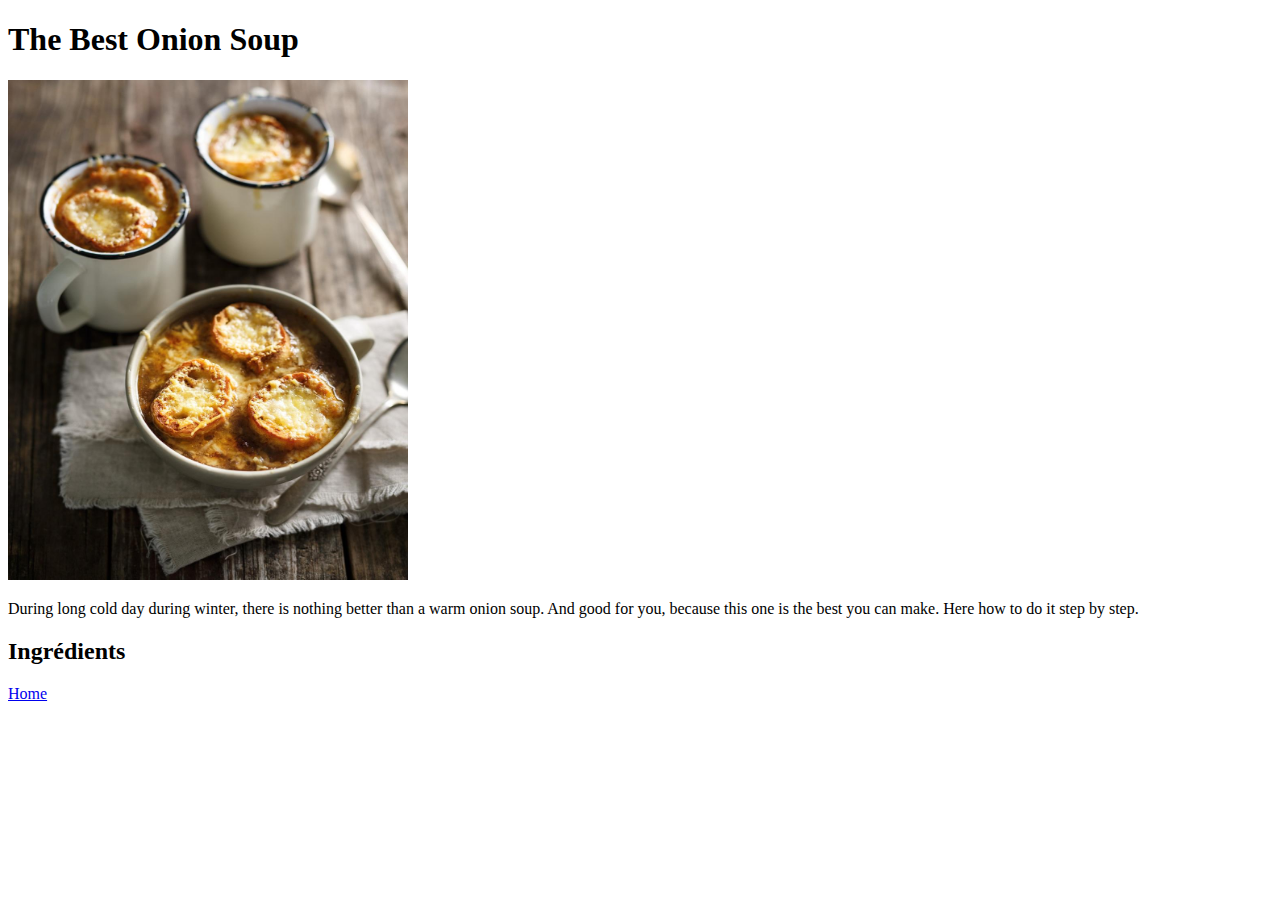
==== recipes/onion-soup.html @ 74709744 "Modifying index and onion soup html" ====
<!DOCTYPE html>
<html lang="en">
    <head>
        <meta charset="UTF-8">
        <meta name="viewport" content="width=device-width, initial-scale=1.0">
        <title>Onion Soup</title>
    </head>

    <body>
        <h1>The Best Onion Soup</h1>
        <img src="../img/soup.jpg" alt="Picture of a warming hot onion soup with crispy cheesy toasted bread" height="500" width="400">
        <p>During long cold day during winter, there is nothing better than a warm onion soup.
            And good for you, because this one is the best you can make. Here how to do it step by step.</p>
        <h2>Ingrédients</h2>
        <a href="../index.html">Home</a>
    </body>
</html>
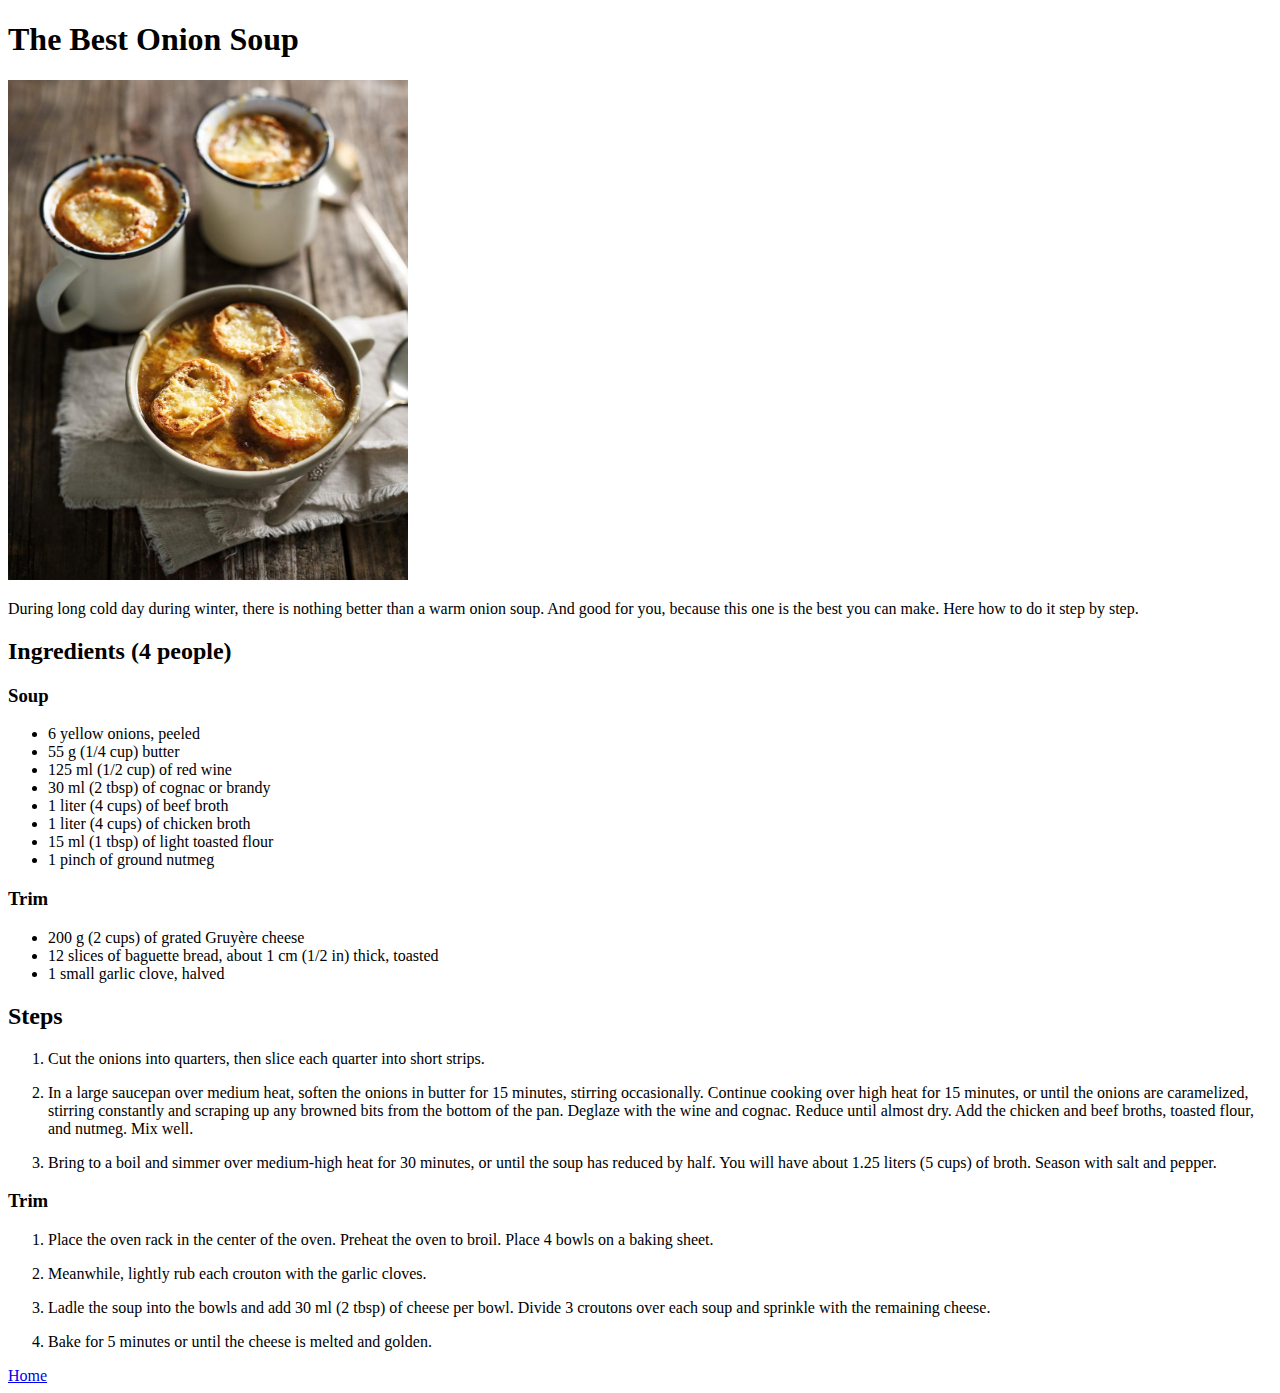
==== commit cf4eabd1: "Adding 2 more recipes pages." ====
--- a/recipes/onion-soup.html
+++ b/recipes/onion-soup.html
@@ -11,7 +11,45 @@
         <img src="../img/soup.jpg" alt="Picture of a warming hot onion soup with crispy cheesy toasted bread" height="500" width="400">
         <p>During long cold day during winter, there is nothing better than a warm onion soup.
             And good for you, because this one is the best you can make. Here how to do it step by step.</p>
-        <h2>Ingrédients</h2>
+        <h2>Ingredients (4 people)</h2>
+        <h3>Soup</h3>
+        <ul>
+            <li>6 yellow onions, peeled</li>
+            <li>55 g (1/4 cup) butter</li>
+            <li>125 ml (1/2 cup) of red wine</li>
+            <li>30 ml (2 tbsp) of cognac or brandy</li>
+            <li>1 liter (4 cups) of beef broth</li>
+            <li>1 liter (4 cups) of chicken broth</li>
+            <li>15 ml (1 tbsp) of light toasted flour</li>
+            <li>1 pinch of ground nutmeg</li>
+        </ul>
+        <h3>Trim</h3>
+        <ul>
+            <li>200 g (2 cups) of grated Gruyère cheese</li>
+            <li>12 slices of baguette bread, about 1 cm (1/2 in) thick, toasted</li>
+            <li>1 small garlic clove, halved</li>
+        </ul>
+
+        <h2>Steps</h2>
+        <ol>
+            <li>Cut the onions into quarters, then slice each quarter into short strips.</li>
+            <p></p>
+            <li>In a large saucepan over medium heat, soften the onions in butter for 15 minutes, stirring occasionally. Continue cooking over high heat for 15 minutes, or until the onions are caramelized, stirring constantly and scraping up any browned bits from the bottom of the pan. Deglaze with the wine and cognac. Reduce until almost dry. Add the chicken and beef broths, toasted flour, and nutmeg. Mix well.
+            </li>
+            <p></p>
+            <li>Bring to a boil and simmer over medium-high heat for 30 minutes, or until the soup has reduced by half. You will have about 1.25 liters (5 cups) of broth. Season with salt and pepper.</li>
+        </ol>
+        <h3>Trim</h3>
+        <ol>
+            <li>Place the oven rack in the center of the oven. Preheat the oven to broil. Place 4 bowls on a baking sheet.</li>
+            <p></p>
+            <li>Meanwhile, lightly rub each crouton with the garlic cloves.</li>
+            <p></p>
+            <li>Ladle the soup into the bowls and add 30 ml (2 tbsp) of cheese per bowl. Divide 3 croutons over each soup and sprinkle with the remaining cheese.</li>
+            <p></p>
+            <li>Bake for 5 minutes or until the cheese is melted and golden.</li>
+        </ol>
+
         <a href="../index.html">Home</a>
     </body>
 </html>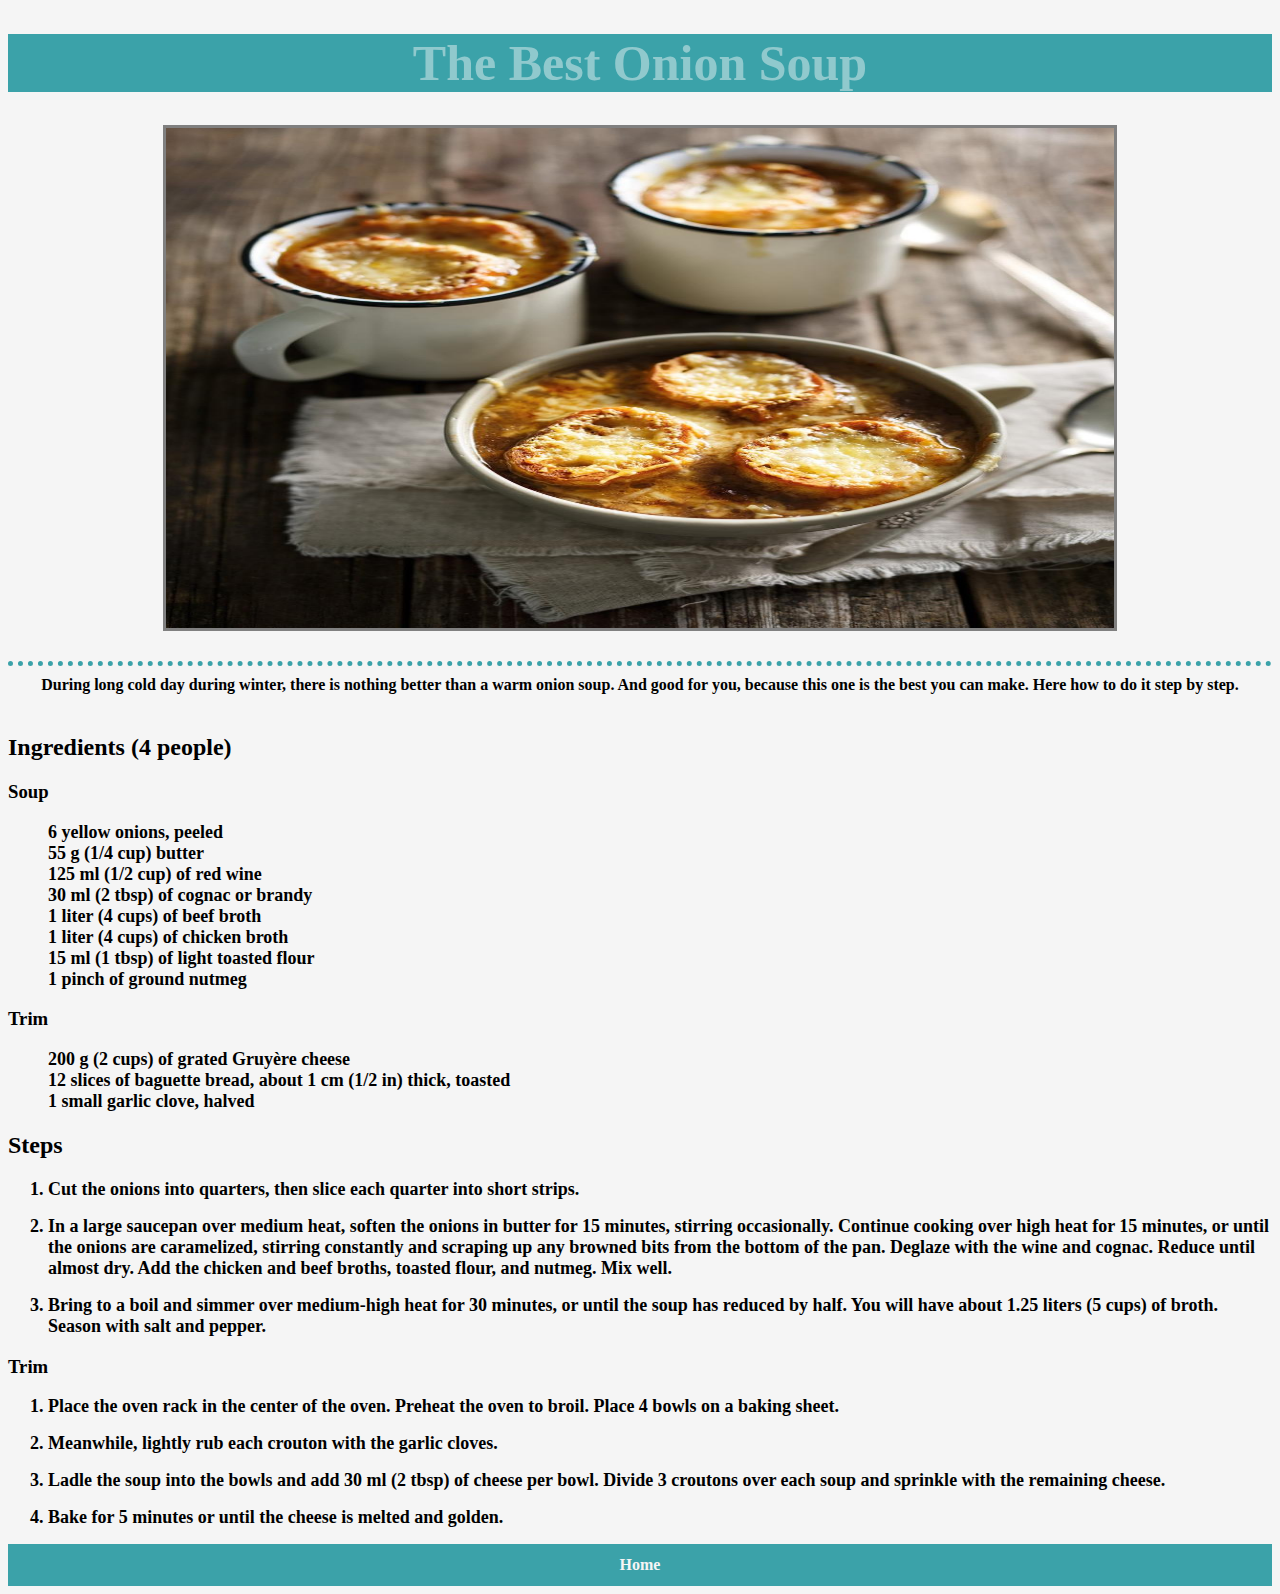
==== commit feeb179b: "Stylising a bit more" ====
--- a/recipes/onion-soup.html
+++ b/recipes/onion-soup.html
@@ -4,13 +4,13 @@
         <meta charset="UTF-8">
         <meta name="viewport" content="width=device-width, initial-scale=1.0">
         <title>Onion Soup</title>
+        <link rel="stylesheet" href="../styles.css">
     </head>
 
     <body>
-        <h1>The Best Onion Soup</h1>
-        <img src="../img/soup.jpg" alt="Picture of a warming hot onion soup with crispy cheesy toasted bread" height="500" width="400">
-        <p>During long cold day during winter, there is nothing better than a warm onion soup.
-            And good for you, because this one is the best you can make. Here how to do it step by step.</p>
+        <h1 class="title">The Best Onion Soup</h1>
+        <img class="title-img" src="../img/soup.jpg" alt="Picture of a warming hot onion soup with crispy cheesy toasted bread" height="500" width="400">
+        <p class="description">During long cold day during winter, there is nothing better than a warm onion soup. And good for you, because this one is the best you can make. Here how to do it step by step.</p>
         <h2>Ingredients (4 people)</h2>
         <h3>Soup</h3>
         <ul>
@@ -25,7 +25,7 @@
         </ul>
         <h3>Trim</h3>
         <ul>
-            <li>200 g (2 cups) of grated Gruyère cheese</li>
+            <li>200 g (2 cups) of grated Gruyère cheese</li> 
             <li>12 slices of baguette bread, about 1 cm (1/2 in) thick, toasted</li>
             <li>1 small garlic clove, halved</li>
         </ul>
@@ -50,6 +50,8 @@
             <li>Bake for 5 minutes or until the cheese is melted and golden.</li>
         </ol>
 
-        <a href="../index.html">Home</a>
+        <div class="home-button">
+            <a class="button" href="../index.html">Home</a>
+        </div>
     </body>
 </html>--- a/styles.css
+++ b/styles.css
@@ -0,0 +1,111 @@
+body {
+    font-family: 'Times New Roman', Times, serif;
+    background-color: whitesmoke;
+}
+
+ul {
+    list-style: none;
+}
+
+
+a {
+    text-decoration: none;
+    color: rgb(59, 162, 169);
+}
+
+
+.back {
+    padding: 8px;
+}
+
+.title {
+    position: sticky;
+    top: 0;
+    background-color: rgb(59, 162, 169);
+}
+
+.title-img {
+    display: block;
+    margin: 0 auto 30px;
+    border: 3px solid grey;
+    width: 75%;
+}
+
+.last-img {
+    display: block;
+    margin: 0 auto;
+    border: 3px solid grey;
+    width: 80%;
+}
+
+.description {
+    font-weight: 700;
+    border-top: 5px dotted rgb(59, 162, 169);
+    padding: 10px 0;
+    font-size: 16px;
+    text-align: center;
+    margin-bottom: 30px;
+}
+
+.ingredients {
+    padding: 8px;
+    display: inline-block;
+    background-color: solid rgb(59, 162, 169);
+    border: solid red 3px;
+}
+
+.home-button {
+    text-align: center;
+    padding: 8px 20px;
+    background-color: rgb(59, 162, 169);
+}
+
+a:hover {
+    display: inline-block;
+    font-size: 40px;
+    background-color: whitesmoke;
+    color: rgb(59, 162, 169);
+}
+
+.button{
+    display: inline-block;
+    padding: 4px 16px;
+    color:  whitesmoke;
+    font-size: 16px;
+    font-weight: bold;
+    text-decoration: none;
+}
+
+.img-home {
+    border: 3px solid rgb(59, 162, 169);
+    width: 300px;
+    height: auto;
+}
+
+h1 {
+    color: rgb(144, 201, 205);
+    font-size: 50px;
+    text-align: center;
+}
+
+.list {
+    box-sizing: border-box;
+    margin-right: auto;
+}
+
+li {
+    font-size: 18px;
+    font-weight: 700;
+}
+
+
+.recipe1 {
+
+}
+
+.recipe2 {
+
+}
+
+.recipe3 {
+}